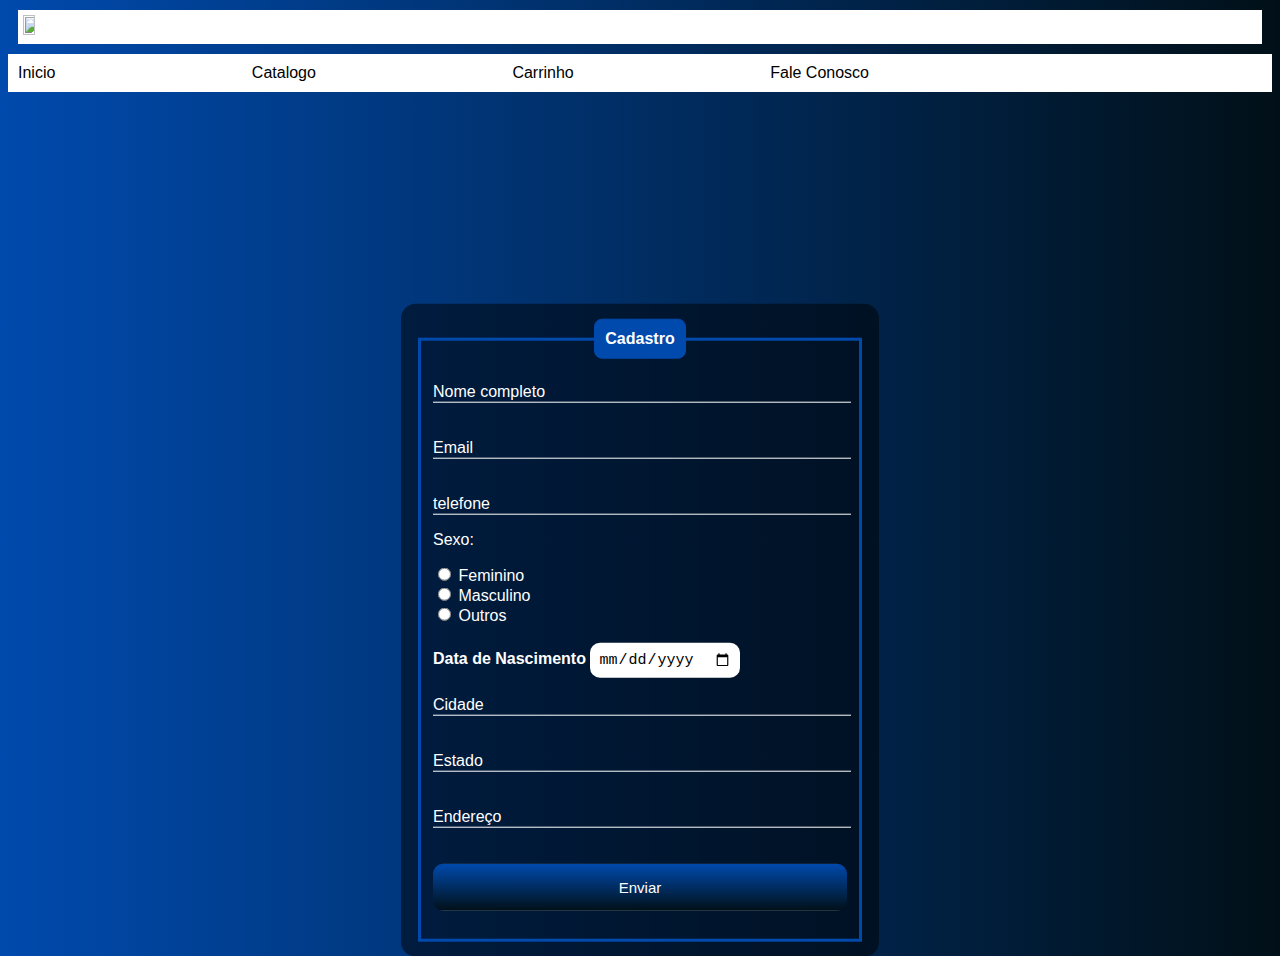
==== index/cadastro.html @ e4e43295 "faleconosco" ====
<!DOCTYPE html>
<html lang="en">
<head>
    <meta charset="UTF-8">
    <meta http-equiv="X-UA-Compatible" content="IE=edge">
    <meta name="viewport" content="width=device-width, initial-scale=1.0">
    <title>document</title>
    <link rel="stylesheet" href="cadastro.css">
</head>
<body>
    <div>
        <section>
        
        <header id="topo">
           <img src="/Projeto/index/imagens/logo.png" id="logo" > 

        
        </header>
     </section>
     <section>
        <nav>
            <ul id="menu-selecao">
             <li><a href="topo do site.html" style=" color:black; text-decoration: none;"> Inicio </a>   </li>
             <li><a href="" style=" color:black; text-decoration: none;"> Catalogo  </a>   </li>
             <li><a href="" style="color:black; text-decoration: none;"> Carrinho</a>   </li>
             <li><a href="fale.html" style="color:black; text-decoration: none;">  Fale Conosco </a>   </li>
             <li><a href="" style="color:black; text-decoration: none;">   </a>   </li>
             <li><a href="" style="color:black; text-decoration: none;">   </a>   </li>
            </ul>

        </nav>
    </div>
  
    <div class="box">
        <form action="">
            <fieldset>
                <legend><b>Cadastro</b></legend>
                <br>
                <div class="inputbox">
                    <input type="text" name="nome" id="nome" class="inputUser" required>
                    <label for="nome" class="labelinput">Nome completo</label>
                </div>
                <br><br>
                <div class="inputbox">
                    <input type="text" name="email" id="email" class="inputUser" required>
                    <label for="email"  class="labelinput">Email</label>
                </div>
                <br><br>
                <div class="inputbox">
                    <input type="tel" name="telefone" id="telefone" class="inputUser" required>
                    <label for="telefone"  class="labelinput">telefone</label>
                </div>
               

                <p>Sexo:</p>

                <input type="radio" id="feminino" name="genero" volue="feminino" required>
                <label for="feminino">Feminino</label>
                <br>
                <input type="radio" id="masculino" name="genero" volue="masculino" required>
                <label for="masculino">Masculino</label>
                <br>
                <input type="radio" id="outros" name="genero" volue="outros" required>
                <label for="outros">Outros</label>
                <br><br>
                <div class="inputbox">
                    <label for="data_nascimento"><b>Data de Nascimento</b></label>
                    <input type="date" name="data_nascimento" id="data_nascimento"  required>
                    
                </div>
                <br>
                <div class="inputbox">
                    <input type="text" name="cidade" id="cidade" class="inputUser" required>
                    <label for="cidade" class="labelinput">Cidade</label>
                </div>
                <br><br>
                <div class="inputbox">
                    <input type="text" name="estado" id="estado" class="inputUser" required>
                    <label for="estado" class="labelinput">Estado</label>
                </div>
                <br><br>
                <div class="inputbox">
                    <input type="text" name="endereco" id="endereco" class="inputUser" required>
                    <label for="endereco" class="labelinput">Endereço</label>
                </div>
                <br><br>
                <button type="button" name="submit" id="submit"><a href="falefim.html">Enviar</a></button>
                <br><br>
            </fieldset>
        </form>

    </div>
---- index/cadastro.css ----
body{ 
background-image: linear-gradient(to right, #004AAD, rgb(1, 16, 24));
font-family: Arial, Helvetica, sans-serif;  
}
.box{
    position: absolute;
    top: 70%;
    left: 50%;
    transform: translate(-50%,-50%);
    background-color: rgba(0, 0, 0, 0.5);
    padding: 15px;
    border-radius: 15px;
    width: 35%;
    color: white;

}

.labelinput{
position: absolute;
top: 0px;
left: 0px;
pointer-events: none;
transition: .5s;
}

.inputUser:focus ~ .labelinput,
.inputUser:valid ~ .labelinput{
    top: -20px;
    font-size: 12px;
    color: #004AAD;
}

fieldset{
border: 3px solid #004AAD;
}

legend{
border: 1px solid #004AAD;
padding: 10px;
text-align: center;
background-color: #004AAD;
border-radius: 8px;

}
.inputbox{
   position: relative;
}
.inputUser{
background: none;
border: none;
border-bottom: 1px solid white ;
outline: none;
color: white;
font-size: 15px;
width: 100%; 
letter-spacing: 2px;
}

#data_nascimento{
    border: none;
    padding: 8px;
    border-radius: 10px;
    outline: none;
    font-size: 15px;
}

#submit{
    background-image: linear-gradient( #004AAD, rgb(1, 16, 24));
    width: 100%;
    border: none;
    padding: 15px;
    color: white;
    font-size: 15px;
    cursor: pointer;
    border-radius: 10px;
}
a:link{
    text-decoration: none;
    color: white;
}
a:visited{
    color: white;
}
#submit:hover{
    background-image: linear-gradient( #011229, rgb(2, 83, 126));
}

#topo{ 
      margin: 10px;
       background-color: white;
       padding: 5px;
       }
 
#menu-selecao{list-style: none;
      margin-top: 10px; 
      display: flex; 
      background-color: white; 
    justify-content: space-between;
    padding: 10px;
}

#logo{ height:10% ;
     width: 10%;
     }
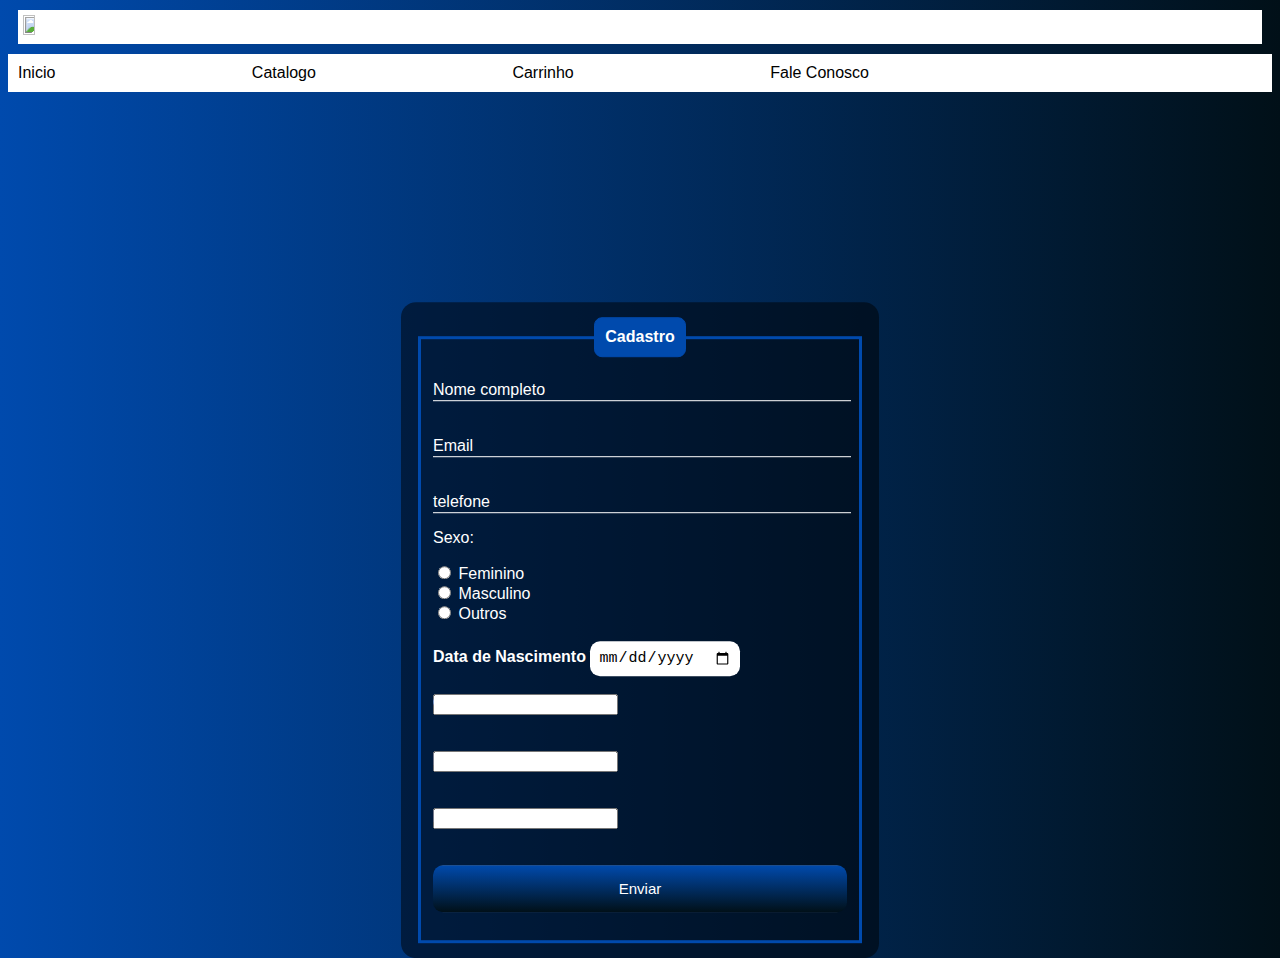
==== commit 12c890ce: "Update cadastro.html" ====
--- a/index/cadastro.html
+++ b/index/cadastro.html
@@ -20,9 +20,9 @@
      <section>
         <nav>
             <ul id="menu-selecao">
-             <li><a href="topo do site.html" style=" color:black; text-decoration: none;"> Inicio </a>   </li>
+             <li><a href="index.html" style=" color:black; text-decoration: none;"> Inicio </a>   </li>
              <li><a href="" style=" color:black; text-decoration: none;"> Catalogo  </a>   </li>
-             <li><a href="" style="color:black; text-decoration: none;"> Carrinho</a>   </li>
+             <li><a href="carrinho.html" style="color:black; text-decoration: none;"> Carrinho</a>   </li>
              <li><a href="fale.html" style="color:black; text-decoration: none;">  Fale Conosco </a>   </li>
              <li><a href="" style="color:black; text-decoration: none;">   </a>   </li>
              <li><a href="" style="color:black; text-decoration: none;">   </a>   </li>
@@ -70,17 +70,17 @@
                 </div>
                 <br>
                 <div class="inputbox">
-                    <input type="text" name="cidade" id="cidade" class="inputUser" required>
+                    <input type="text" name="cidade." id="cidade." class="inputUser." required>
                     <label for="cidade" class="labelinput">Cidade</label>
                 </div>
                 <br><br>
                 <div class="inputbox">
-                    <input type="text" name="estado" id="estado" class="inputUser" required>
+                    <input type="text" name="estado." id="estado." class="inputUser." required>
                     <label for="estado" class="labelinput">Estado</label>
                 </div>
                 <br><br>
                 <div class="inputbox">
-                    <input type="text" name="endereco" id="endereco" class="inputUser" required>
+                    <input type="text" name="endereco." id="endereco." class="inputUser." required>
                     <label for="endereco" class="labelinput">Endereço</label>
                 </div>
                 <br><br>
@@ -89,4 +89,4 @@
             </fieldset>
         </form>
 
-    </div>+    </div>
--- a/index/cadastro.css
+++ b/index/cadastro.css
@@ -2,6 +2,9 @@
 background-image: linear-gradient(to right, #004AAD, rgb(1, 16, 24));
 font-family: Arial, Helvetica, sans-serif;  
 }
+
+button{cursor:pointer}
+
 .box{
     position: absolute;
     top: 70%;
@@ -27,7 +30,7 @@
 .inputUser:valid ~ .labelinput{
     top: -20px;
     font-size: 12px;
-    color: #004AAD;
+    color: #000000;
 }
 
 fieldset{
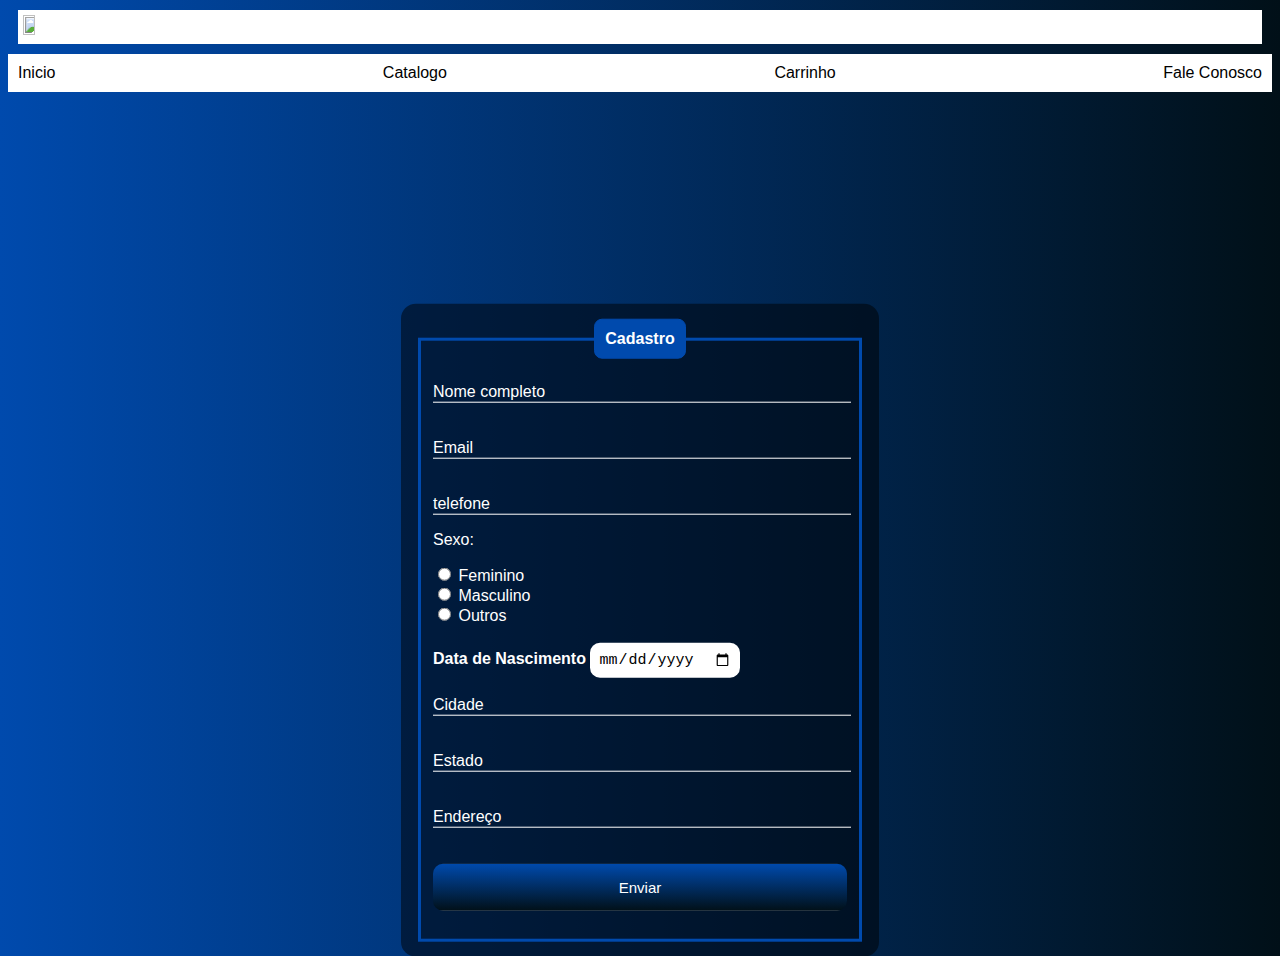
==== commit e0c70471: "commit" ====
--- a/index/cadastro.html
+++ b/index/cadastro.html
@@ -21,11 +21,10 @@
         <nav>
             <ul id="menu-selecao">
              <li><a href="index.html" style=" color:black; text-decoration: none;"> Inicio </a>   </li>
-             <li><a href="" style=" color:black; text-decoration: none;"> Catalogo  </a>   </li>
+             <li><a href="catalogo.html" style=" color:black; text-decoration: none;"> Catalogo  </a>   </li>
              <li><a href="carrinho.html" style="color:black; text-decoration: none;"> Carrinho</a>   </li>
              <li><a href="fale.html" style="color:black; text-decoration: none;">  Fale Conosco </a>   </li>
-             <li><a href="" style="color:black; text-decoration: none;">   </a>   </li>
-             <li><a href="" style="color:black; text-decoration: none;">   </a>   </li>
+            
             </ul>
 
         </nav>
@@ -70,17 +69,17 @@
                 </div>
                 <br>
                 <div class="inputbox">
-                    <input type="text" name="cidade." id="cidade." class="inputUser." required>
+                    <input type="text" name="cidade" id="cidade" class="inputUser" required>
                     <label for="cidade" class="labelinput">Cidade</label>
                 </div>
                 <br><br>
                 <div class="inputbox">
-                    <input type="text" name="estado." id="estado." class="inputUser." required>
+                    <input type="text" name="estado" id="estado" class="inputUser" required>
                     <label for="estado" class="labelinput">Estado</label>
                 </div>
                 <br><br>
                 <div class="inputbox">
-                    <input type="text" name="endereco." id="endereco." class="inputUser." required>
+                    <input type="text" name="endereco" id="endereco" class="inputUser" required>
                     <label for="endereco" class="labelinput">Endereço</label>
                 </div>
                 <br><br>
@@ -89,4 +88,4 @@
             </fieldset>
         </form>
 
-    </div>
+    </div>--- a/index/cadastro.css
+++ b/index/cadastro.css
@@ -30,7 +30,7 @@
 .inputUser:valid ~ .labelinput{
     top: -20px;
     font-size: 12px;
-    color: #000000;
+    color: #004AAD;
 }
 
 fieldset{
